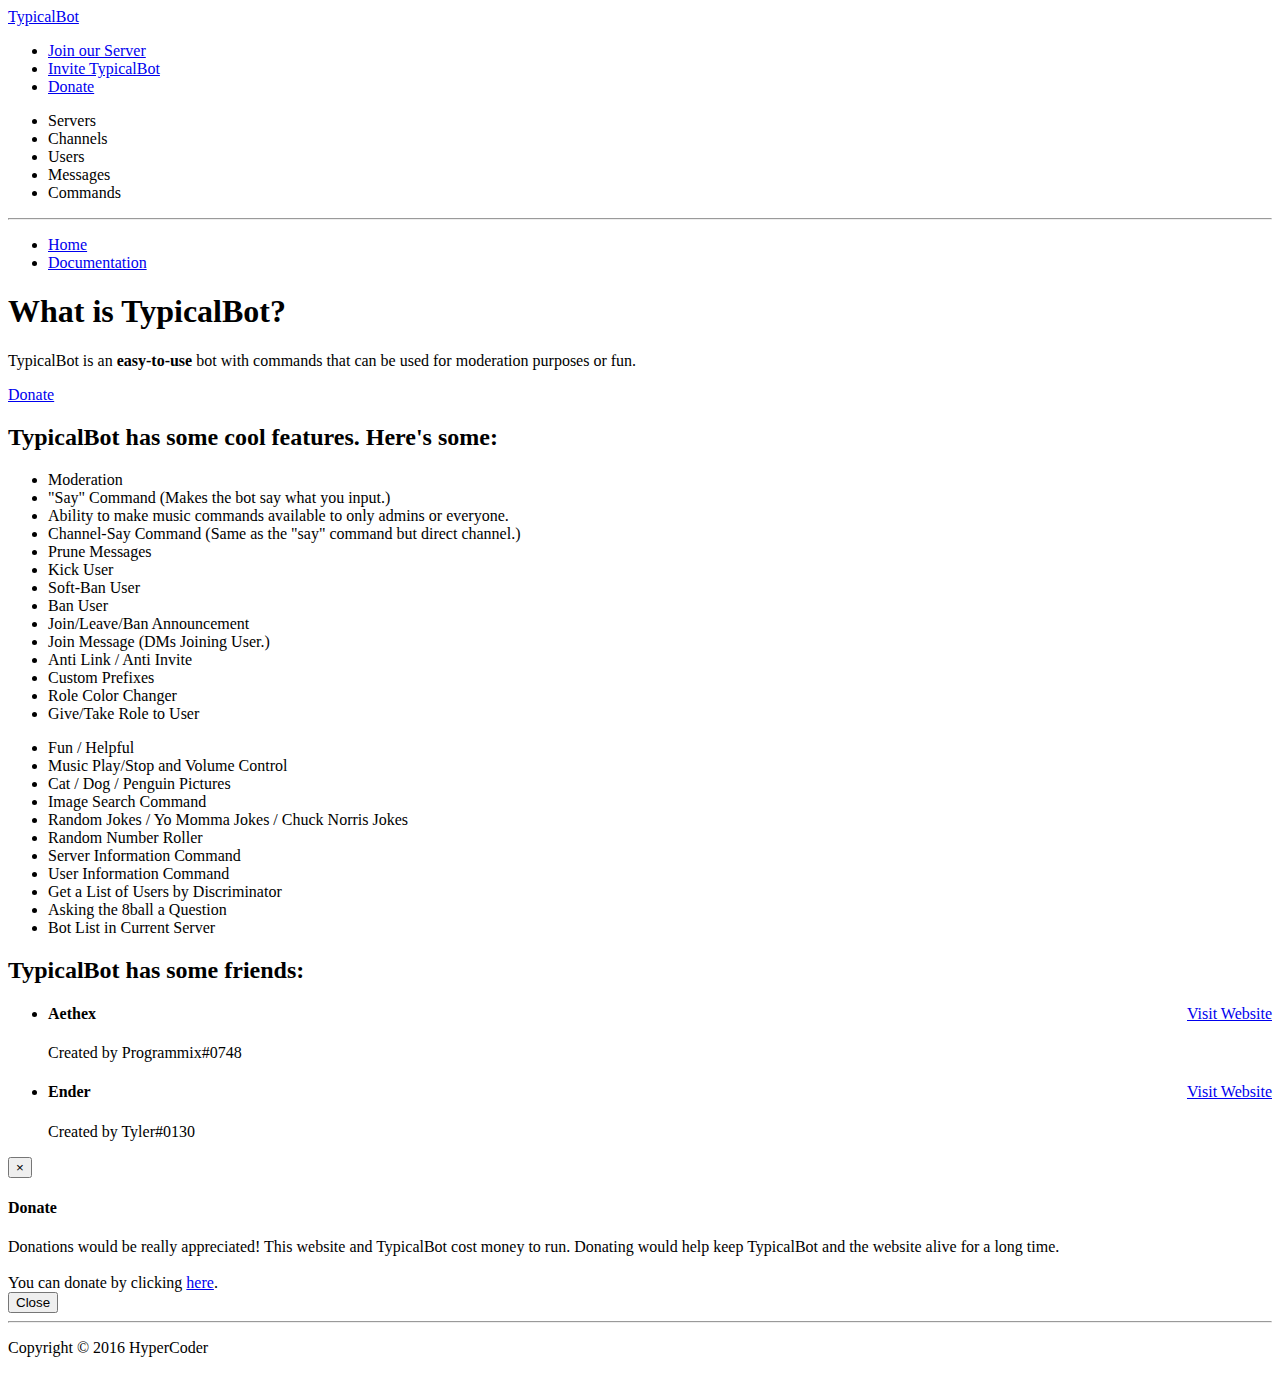
==== index.html @ cf991fe9 "Create index.html" ====
<!DOCTYPE html>

<html>
	<head>
		<meta charset="utf-8">
		<meta property="og:type" content="website">
		<meta property="og:url" content="https://typicalbot.ml">
		<meta property="og:title" content="TypicalBot => The Ultimate Discord Bot">
		<meta property="og:description" content="TypicalBot is an awesome bot with a ton of features that are super easy to use.">
		<meta property="og:site_name" content="TypicalBot">
		<meta property="og:image" content="/tbemblem.png">
		<link href="https://fonts.googleapis.com/css?family=Fugaz+One" rel="stylesheet" type="text/css">
		<link href="https://maxcdn.bootstrapcdn.com/font-awesome/4.6.3/css/font-awesome.min.css" rel="stylesheet">
		<link rel="stylesheet" href="https://s.mlcdn.co/bootstrap.css">
		<link href="/style.css" rel="stylesheet" type="text/css">
		<link href="/tbemblem.png" rel="icon" type="image/x-icon"/>
		<title>Home — TypicalBot</title>
	</head>
	<body>
		<nav class="navbar navbar-default navbar-statis-top">
            <div class="container">
                <div class="navbar-header"><a class="navbar-brand navbar-head" href="/">TypicalBot</a></div>
                <ul class="nav navbar-nav navbar-right navbar-link-list">
                    <li><a href="https://typicalbot.ml/api/join-our-server" target="_blank" class="tab">Join our Server</a></li>
                    <li><a href="javascript:window.open('https://typicalbot.ml/api/invite/', 'TBOAUTH', 'width=495,height=600')" class="tab">Invite TypicalBot</a></li>
					<li><a href="javascript:$('#myModal').modal({show: true})">Donate</a></li>
                </ul>
            </div>
        </nav>
		<!--			END NAVIGATION BAR				-->
		<!--			LEFT COLUMN						-->
		<div class="container col-md-2">
			<ul class="list-group">
				<li class="list-group-item"><span class="badge" id="stats_servers"></span>Servers</li>
				<li class="list-group-item"><span class="badge" id="stats_channels"></span>Channels</li>
				<li class="list-group-item"><span class="badge" id="stats_users"></span>Users</li>
				<li class="list-group-item"><span class="badge" id="stats_messages"></span>Messages</li>
				<li class="list-group-item"><span class="badge" id="stats_commands"></span>Commands</li>
			</ul>
			<hr class="hr-blue">
			<ul class="nav nav-pills nav-stacked">
                <li role="presentation" class="active"><a href="/">Home</a></li>
                <li role="presentation" class=""><a href="/commands/">Documentation</a></li>
			</ul>
		</div>
		<!--			END LEFT COLUMN					-->
		<!--			RIGHT COLUMN					-->
		<div class="container col-md-10">
			<div class="alert alert-info" role="alert" style="display: none;">
				<strong>Music</strong> is now here! Woohoo! Join our channel and look at #updates for usage!
			</div>
			<div class="jumbotron">
				<h1>What is TypicalBot?</h1>
				<p>TypicalBot is an <strong>easy-to-use</strong> bot with commands that can be used for moderation purposes or fun.</p>
				<a class="btn btn-info btn-lg btn-donate" href="https://paypal.me/TypicalBot" target="_blank">Donate</a>
			</div>
			<div class="container col-md-12">
				<h2>TypicalBot has some cool features. Here's some:</h2>
				<ul class="list-group col-md-6">
					<li class="list-group-item item-header-blue">Moderation</li>
					<li class="list-group-item">"Say" Command (Makes the bot say what you input.)</li>
					<li class="list-group-item">Ability to make music commands available to only admins or everyone.</li>
					<li class="list-group-item">Channel-Say Command (Same as the "say" command but direct channel.)</li>
					<li class="list-group-item">Prune Messages</li>
					<li class="list-group-item">Kick User</li>
					<li class="list-group-item">Soft-Ban User</li>
					<li class="list-group-item">Ban User</li>
					<li class="list-group-item">Join/Leave/Ban Announcement</li>
					<li class="list-group-item">Join Message (DMs Joining User.)</li>
					<li class="list-group-item">Anti Link / Anti Invite</li>
					<li class="list-group-item">Custom Prefixes</li>
					<li class="list-group-item">Role Color Changer</li>
					<li class="list-group-item">Give/Take Role to User</li>
				</ul>
				<ul class="list-group col-md-6">
					<li class="list-group-item item-header-blue">Fun / Helpful</li>
					<li class="list-group-item">Music Play/Stop and Volume Control</li>
					<li class="list-group-item">Cat / Dog / Penguin Pictures</li>
					<li class="list-group-item">Image Search Command</li>
					<li class="list-group-item">Random Jokes / Yo Momma Jokes / Chuck Norris Jokes</li>
					<li class="list-group-item">Random Number Roller</li>
					<li class="list-group-item">Server Information Command</li>
					<li class="list-group-item">User Information Command</li>
					<li class="list-group-item">Get a List of Users by Discriminator</li>
					<li class="list-group-item">Asking the 8ball a Question</li>
					<li class="list-group-item">Bot List in Current Server</li>
				</ul>
			</div>
			<div class="container col-md-12">
				<h2>TypicalBot has some friends:</h2>
				<ul class="list-group">
					<li class="list-group-item">
						<a type="button" class="btn btn-info pull-right" href="https://aethex.xyz/" target="_blank">Visit Website</a>
						<h4 class="list-group-item-heading item-header-blue">Aethex</h4>
						<p class="list-group-item-text">Created by Programmix#0748</p>
					</li>
					<li class="list-group-item">
						<a type="button" class="btn btn-info pull-right" href="https://www.enderbot.xyz/" target="_blank">Visit Website</a>
						<h4 class="list-group-item-heading item-header-blue">Ender</h4>
						<p class="list-group-item-text">Created by Tyler#0130</p>
					</li>
				</ul>
			</div>
		</div>
		<!--			END RIGHT COLUMN				-->
		<div class="modal fade" id="myModal" tabindex="-1" role="dialog" aria-labelledby="myModalLabel">
			<div class="modal-dialog" role="document">
				<div class="modal-content">
					<div class="modal-header">
						<button type="button" class="close" data-dismiss="modal" aria-label="Close"><span aria-hidden="true">&times;</span></button>
						<h4 class="modal-title" id="myModalLabel">Donate</h4>
					</div>
					<div class="modal-body">
						Donations would be really appreciated! This website and TypicalBot cost money to run. Donating would help keep TypicalBot and the website alive for a long time.
						<br><br>
						You can donate by clicking <a target="_blank" href="https://paypal.me/TypicalBot">here</a>.
					</div>
					<div class="modal-footer">
						<button type="button" class="btn btn-info" data-dismiss="modal">Close</button>
					</div>
				</div>
			</div>
		</div>
		<hr class="hr-gray">
		<footer class="footer">
			<div class="container">
	    		<p>Copyright &copy; 2016 HyperCoder</p>
			</div>
		</footer>

	</body>
</html>

<script src="https://s.mlcdn.co/jquery.js"></script>
<script src="https://s.mlcdn.co/bootstrap.js"></script>
<script src="/stats.js"></script>
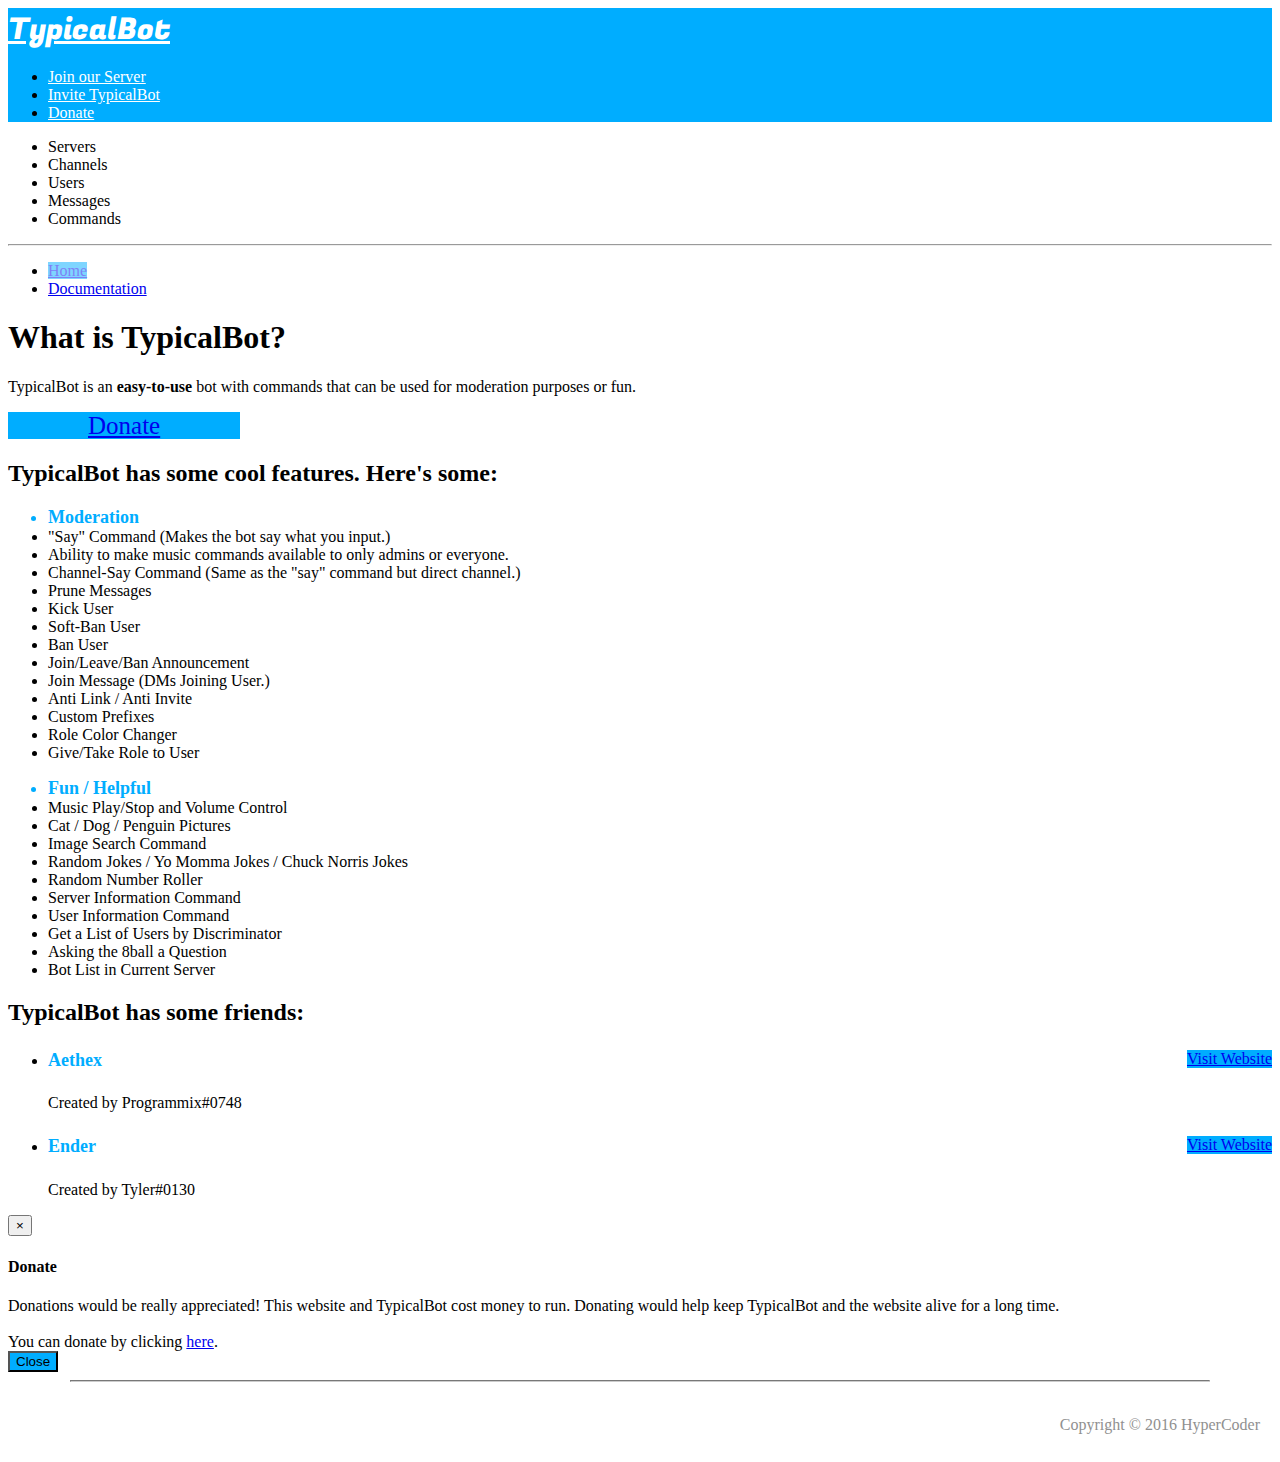
==== commit d54159c1: "Update index.html" ====
--- a/index.html
+++ b/index.html
@@ -133,4 +133,17 @@
 
 <script src="https://s.mlcdn.co/jquery.js"></script>
 <script src="https://s.mlcdn.co/bootstrap.js"></script>
-<script src="/stats.js"></script>
+<script>
+	function update() {
+		$.get("/stats.php?type=stats", function(data) {
+			json = JSON.parse(data)
+			$("#stats_servers").html(Number(json.servers).toLocaleString())
+			$("#stats_channels").html(Number(json.channels).toLocaleString())
+			$("#stats_users").html(Number(json.users).toLocaleString())
+			$("#stats_messages").html(Number(json.messages).toLocaleString())
+			$("#stats_commands").html(Number(json.commands).toLocaleString())
+		})
+	}
+	update()
+	setInterval(update, 10000)
+</script>
--- a/style.css
+++ b/style.css
@@ -0,0 +1,156 @@
+.navbar {
+	background-color: #00adff;
+	border-radius: 0;
+	border: none;
+}
+.navbar-head {
+	color: #fff !important;
+	font-weight: 500;
+	font-size: 30px;
+	font-family: 'Fugaz One', 'Chewy';
+}
+.navbar-link-list li a {
+    color: #fff !important;
+}
+.navbar-link-list li a:hover {
+    color: #ccc !important;
+}
+.badge {
+	background-color: #00adff !important;
+}
+.nav-pills > li.active > a, .nav-pills > li.active > a:focus, .nav-pills > li.active > a:hover {
+	background-color: #00adff;
+	opacity: 0.5;
+}
+.btn-info,
+.panel-info .panel-heading {
+	background-color: #00adff;
+}
+.panel-info .panel-heading {
+	border-color: #00adff !important;
+	color: white !important;
+}
+.item-header-blue {
+	color: #00adff;
+	font-weight: 600;
+	font-size: 18px;
+}
+.divider {
+	width: 80%;
+	height: 1px;
+	display: block;
+	background-color: #00adff;
+	margin: 10px auto 10px auto;
+}
+.loginpanel {
+    position: absolute !important;
+    top: 50% !important;
+    left: 50% !important;
+    margin-right: -50% !important;
+    transform: translate(-50%, -50%) !important;
+}
+.loginpanel-sub {
+	padding: 20px;
+}
+.box {
+	display: inline-block !important;
+	background-color: #f5f5f5 !important;
+	border: 1px solid #e3e3e3 !important;
+	border-radius: 4px !important;
+	box-shadow: inset 0 1px 1px rgba(0,0,0,.05);
+	padding: 6px;
+	margin: 20px;
+	/*
+	box-shadow: 0.25px 0.25px 0.25px rgb(100, 100, 100);
+	*/
+}
+.box p {
+	margin: 1px;
+}
+.box .lg {
+	font-size: 21px;
+}
+.box .sm {
+	font-size: 12px;
+	color: #999;
+}
+.icon {
+	background-color: #999;
+	border-radius: 4px;
+	height: 60px;
+	width: 60px;
+	vertical-align: middle;
+	text-align: center;
+	display: inline-block;
+}
+#server {
+	background-color: green;
+	color: white;
+}
+.btn-donate {
+	font-size: 25px;
+	padding-left: 80px !important;
+	padding-right: 80px !important;
+}
+.donate-box {
+	float: none !important;
+	margin: auto !important;
+}
+.donate-box .header {
+	font-size: 60px;
+	color: #00adff;
+	text-align: center;
+	font-weight: 600;
+	text-shadow: 4px 4px 4px black;
+}
+.about {
+	background-image: url("about/background.jpg");
+	padding-bottom: 150px;
+}
+.about-head {
+	display: block;
+	margin: 10px 200px 10px 200px;
+	color: white;
+	font-size: 30px;
+}
+.about-page {
+	/*width: 80%;*/
+	margin: 0 150px 0 150px;
+	padding: 20px;
+	background-color: white;
+}
+.about-page #indent {
+	margin-left: 15px;
+}
+.about #def {
+	color: #00adff;
+}
+.about .def p {
+	font-size: 12px !important;
+}
+.about-page p {
+	font-size: 16px;
+	margin: 0 0 6px 0;
+}
+.about-page #bg {
+	font-size: 25px;
+}
+.about-page #md {
+	font-size: 20px;
+}
+.about-page #sm {
+	font-size: 15px;
+}
+sup {
+	left: 1px;
+	font-size: 60%;
+}
+.hr-gray {
+	width: 90%;
+	border-color: #ccc;
+}
+.footer p {
+	padding: 10px 12px 12px;
+	color: #909090;
+	float: right;
+}
